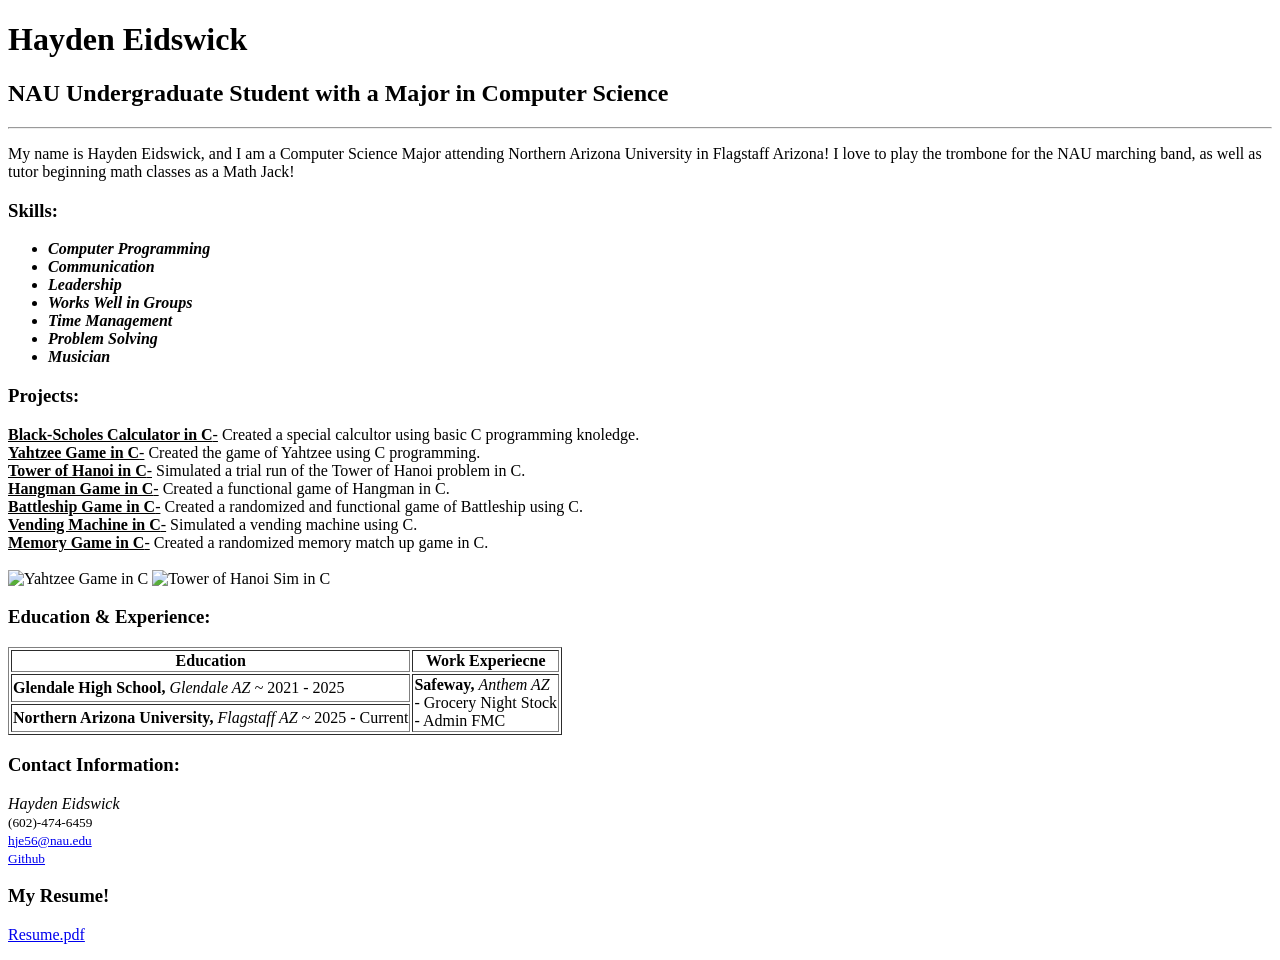
==== homework2/index.html @ 12749562 "Create index.html for homework2" ====
<!DOCTYPE html>

<html>
    <!-- Heading & Subheading Section -->
    <h1>Hayden Eidswick</h1>
    <h2>NAU Undergraduate Student with a Major in Computer Science</h2>
    <hr />
    <!-- Introduction Section -->
    <p>
        My name is Hayden Eidswick, and I am a Computer Science Major attending Northern Arizona University in Flagstaff Arizona! I love to play the trombone for the NAU marching band, as well as tutor beginning math classes as a Math Jack!
    </p>
    <!-- Skills Section -->
    <p>
        <h3>Skills:</h3>
        <ul>
            <b><i>
            <li>Computer Programming</li>
            <li>Communication</li>
            <li>Leadership</li>
            <li>Works Well in Groups</li>
            <li>Time Management</li>
            <li>Problem Solving</li>
            <li>Musician</li>
            </b></i>
        </ul>
    </p>
    <!-- Projects Section -->
    <p>
        <h3>Projects:</h3>
        <u><b>Black-Scholes Calculator in C</b>-</u> Created a special calcultor using basic C programming knoledge.<br />

        <u><b>Yahtzee Game in C</b>-</u> Created the game of Yahtzee using C programming.<br />

        <u><b>Tower of Hanoi in C</b>-</u> Simulated a trial run of the Tower of Hanoi problem in C.<br />

        <u><b>Hangman Game in C</b>-</u> Created a functional game of Hangman in C.<br />

        <u><b>Battleship Game in C</b>-</u> Created a randomized and functional game of Battleship using C.<br />

        <u><b>Vending Machine in C</b>-</u> Simulated a vending machine using C.<br />

        <u><b>Memory Game in C</b>-</u> Created a randomized memory match up game in C.<br />

        <br />

        <img src = "./Multimedia/PP3.png" alt = "Yahtzee Game in C"
        height = "200"
        width = "200"/>
        <img src = "./Multimedia/PP5.png" alt = "Tower of Hanoi Sim in C"
        height = "200"
        width = "200"/>

        <br />

    </p>
    <!--Education & Experience Section -->
    <p>
        <h3>Education & Experience:</h3>
        <table border = "1">
            <thead>
                <th>Education</th>
                <th>Work Experiecne</th>
            </thead>
            <tbody>
                <tr>
                    <td><b>Glendale High School, </b><i>Glendale AZ ~</i> 2021 - 2025 <br /></td>
                    <td rowspan = "2"><b>Safeway, </b><i>Anthem AZ</i><br />
                    - Grocery Night Stock<br />
                    - Admin FMC</td>
                </tr>
                <tr>
                    <td><b>Northern Arizona University, </b><i>Flagstaff AZ ~</i> 2025 - Current</td>
                </tr>
            </tbody>
        </table>
        
    </p>
    <!-- Contact Info Section -->
    <p>
        <h3>Contact Information:</h3>
        <i>Hayden Eidswick</i><br />
        <small>
            (602)-474-6459<br />
            <a href = "https://mail.google.com/mail/u/0/#inbox?compose=jrjtXGkPKBcbTTLrBlmqGNMBBmmVmsmttDqdMJhBqwkSJJZXLCFrWjbnQtvPxtRSJtthfljr">hje56@nau.edu</a>
            <br />
            <a href = "https://github.com/hje56/cs212">Github</a>
        </small>
    </p>

    <p>
        <h3>My Resume!</h3>
        <a href = "https://drive.google.com/file/d/1m44zZbAdpYCT6YqdhpQcRC4eyGPnuheT/view?usp=sharing">Resume.pdf</a>
    </p>

</html>
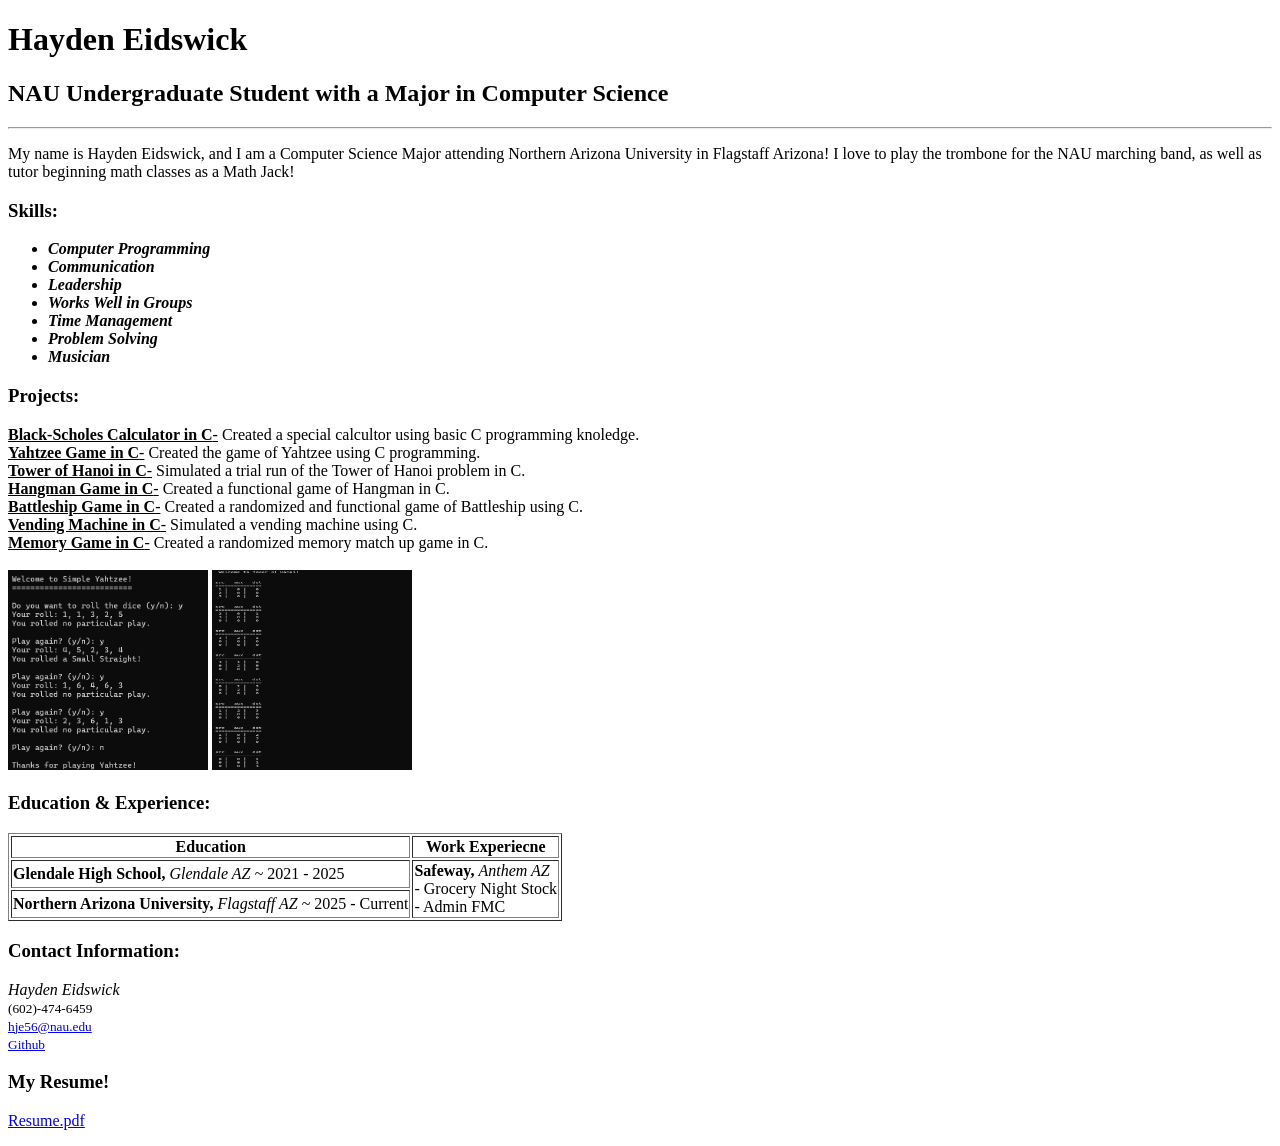
==== commit 5471ca97: "Update index.html" ====
--- a/homework2/index.html
+++ b/homework2/index.html
@@ -43,10 +43,10 @@
 
         <br />
 
-        <img src = "./Multimedia/PP3.png" alt = "Yahtzee Game in C"
+        <img src = "./PP3.png" alt = "Yahtzee Game in C"
         height = "200"
         width = "200"/>
-        <img src = "./Multimedia/PP5.png" alt = "Tower of Hanoi Sim in C"
+        <img src = "./PP5.png" alt = "Tower of Hanoi Sim in C"
         height = "200"
         width = "200"/>
 
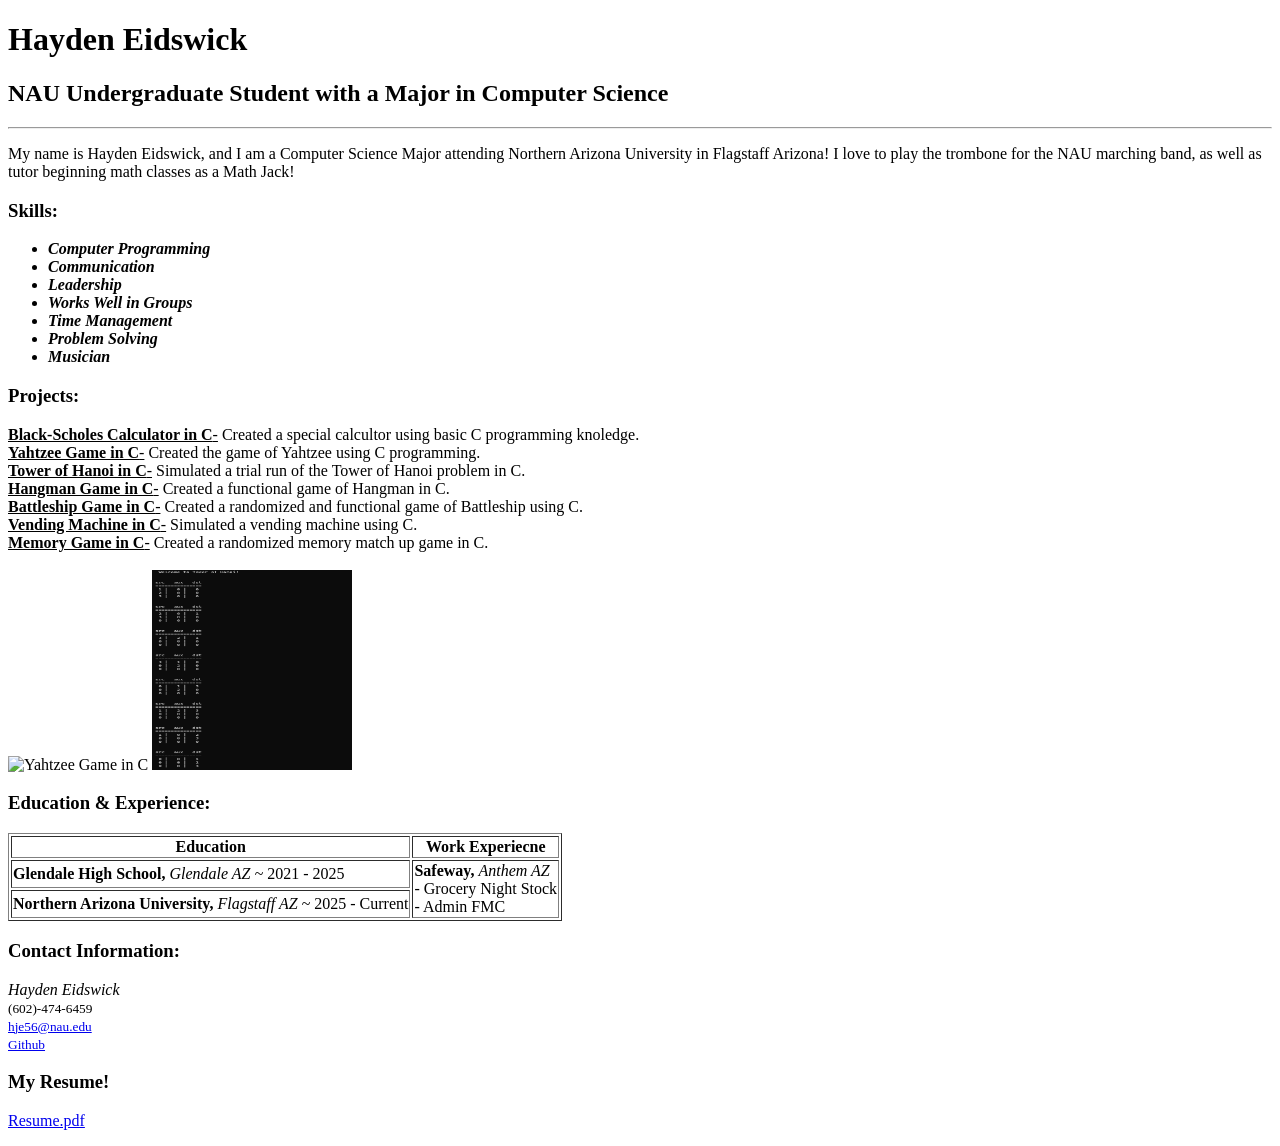
==== commit 55b889c6: "Update index.html" ====
--- a/homework2/index.html
+++ b/homework2/index.html
@@ -43,7 +43,7 @@
 
         <br />
 
-        <img src = "./PP3.png" alt = "Yahtzee Game in C"
+        <img src = "./homework2/PP3.png" alt = "Yahtzee Game in C"
         height = "200"
         width = "200"/>
         <img src = "./PP5.png" alt = "Tower of Hanoi Sim in C"
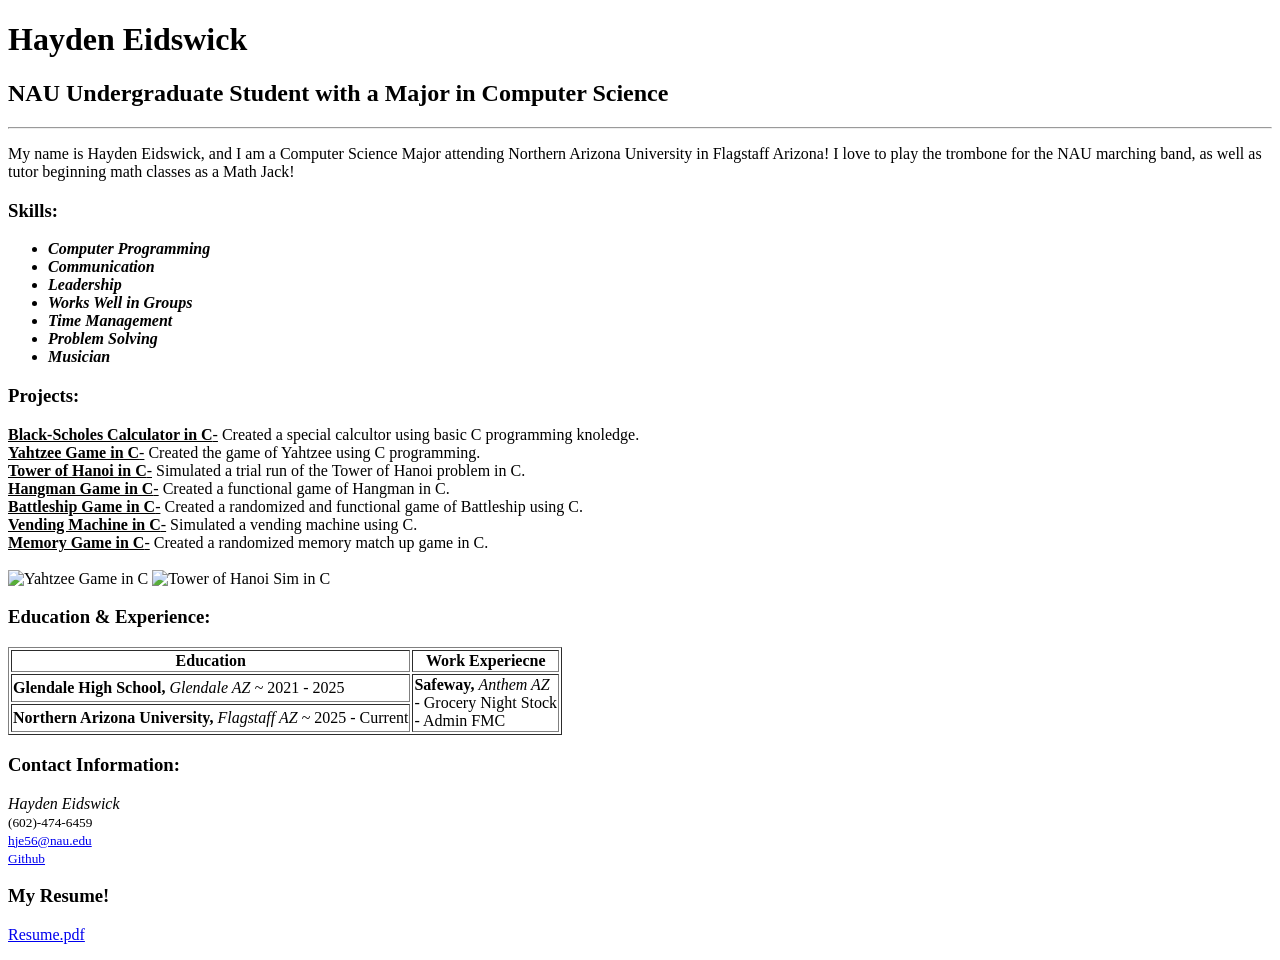
==== commit 64b41d5a: "Update index.html" ====
--- a/homework2/index.html
+++ b/homework2/index.html
@@ -46,7 +46,7 @@
         <img src = "./homework2/PP3.png" alt = "Yahtzee Game in C"
         height = "200"
         width = "200"/>
-        <img src = "./PP5.png" alt = "Tower of Hanoi Sim in C"
+        <img src = "./homework2/PP5.png" alt = "Tower of Hanoi Sim in C"
         height = "200"
         width = "200"/>
 
